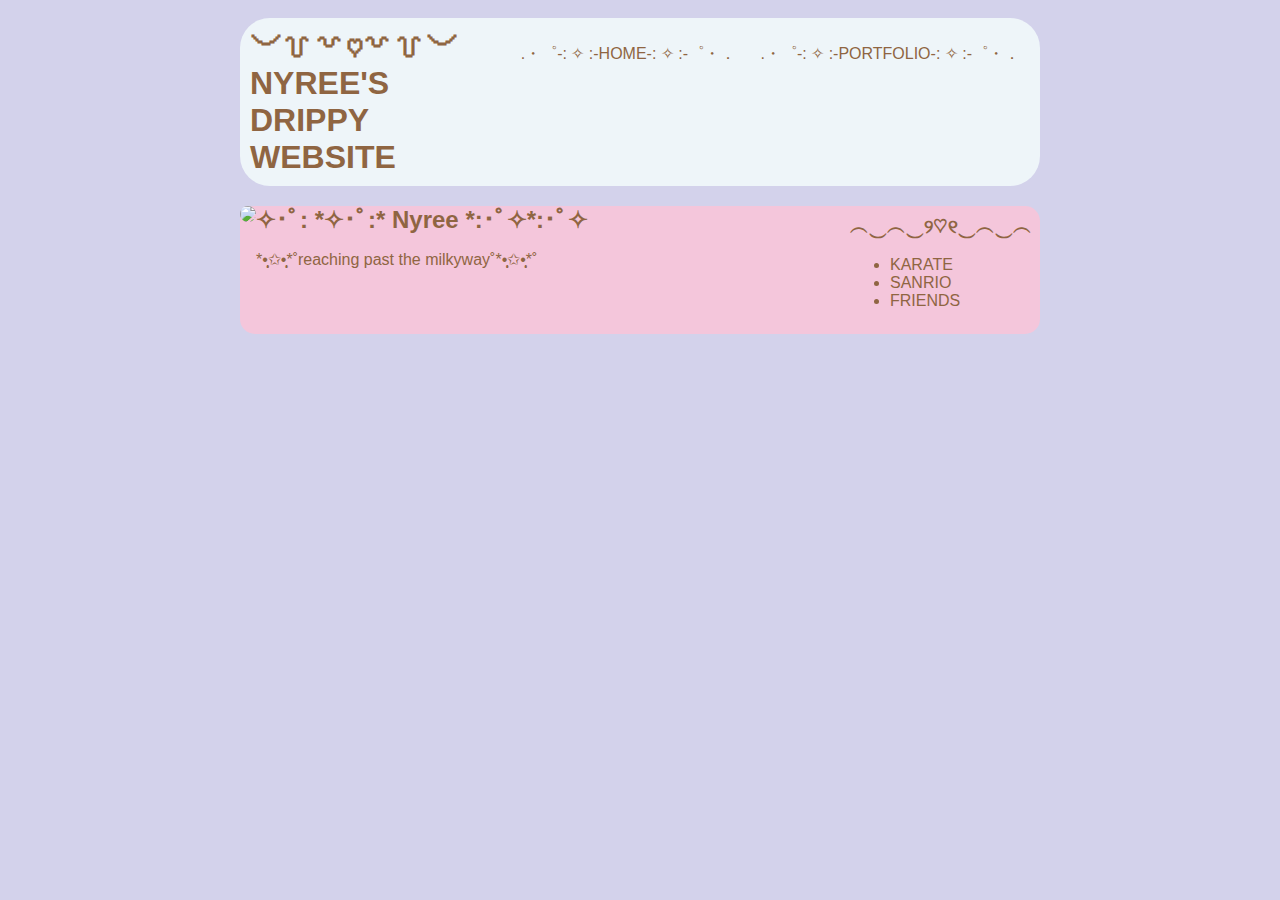
==== index.html @ f1b1dc03 "add index.html file" ====
<!DOCTYPE HTML>
<html>

<head>
    <title>Nyree's Awesome Website</title>
    <style>
        body {
            background: rgb(211, 210, 235);
            color: rgb(143, 101, 66);
            padding: 10px;
            font-family: arial;
        }

        #all-contents {
            max-width: 800px;
            margin: auto;
        }

        /* navigation menu */
        nav {
            background: rgb(238, 245, 249);
            margin: 0 auto;
            margin-bottom: 20px;
            display: flex;
            padding: 10px;
            border-radius: 30px;
        }

        h1 {
            display: flex;
            align-items: center;
            color: rgb(143, 101, 66);
            flex: 1;
            margin: 0;
        }

        #nav-ul {
            list-style-image: none;
        }

        .nav-li {
            display: inline-block;
            padding: 0 10px;
        }

        a {
            text-decoration: none;
            color: rgb(143, 101, 66);
        }

        /* main container area beneath menu */
        main {
            background: rgb(244, 198, 219);
            display: flex;
            border-radius:15px;
        }

        .sidebar {
            margin-right: 25px;
            padding: 10px;
        }

        .sidebar-img {
            width: 300px;
            border-radius: 30px;
            border-color: rgb(210, 235, 249)
        }

        .content {
            flex: 1;
            padding: 15px;
        }

        #interests {
            border: 4px rgb(216, 238, 251);
            padding: 8px;
        }

        h2,
        h3 {
            margin: 0px;
        }
    </style>
</head>

<body>
    <!-- All content goes here -->
    <div id="all-contents">
        <nav>
            <h1> ︶꒦꒷♡꒷꒦︶NYREE'S DRIPPY WEBSITE </h1>
            <ul id="nav-ul">
                <li class="nav-li">
                    <a href="index.html"> .・゜-: ✧ :-HOME-: ✧ :-゜・． </a>
                </li>
                <li class="nav-li">
                    <a href="portfolio.html"> .・゜-: ✧ :-PORTFOLIO-: ✧ :-゜・．</a>
                </li>
            </ul>
        </nav>
        <main>
            <!-- Sidebar section -->
            <div>
                <img class="sidebar-img"
                    src="https://media1.tenor.com/images/e603b78b301fcc93484d7bef84302dba/tenor.gif?itemid=26616831">
            </div>
            <div>
                <h2>✧･ﾟ: *✧･ﾟ:* Nyree *:･ﾟ✧*:･ﾟ✧
                </h2>
                <p>*•̩̩͙✩•̩̩͙*˚reaching past the milkyway˚*•̩̩͙✩•̩̩͙*˚
                </p>
            </div>
            <!-- Content Section-->
            <div class="content">
                <h2></h2>
                <p></p>
            </div>
            <!-- Interests section -->
            <div id="interests">
                <h3>︵‿︵‿୨♡୧‿︵‿︵</h3>
                <ul>
                    <li>KARATE</li>
                    <li>SANRIO</li>
                    <li>FRIENDS</li>
                </ul>
            </div>
        </main>
    </div>
</body>

</html>
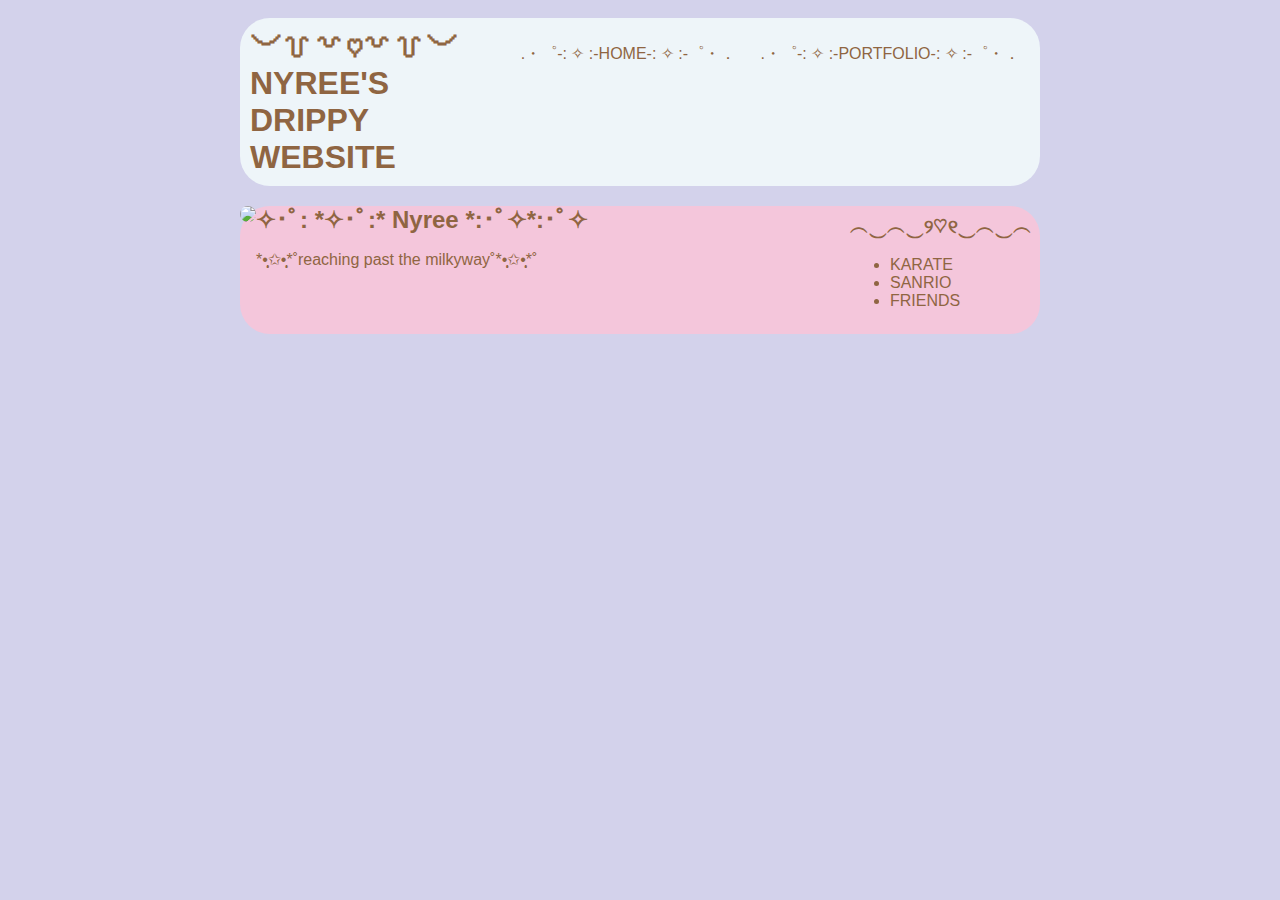
==== commit 1bf151d5: "add portfolio.html file" ====
--- a/index.html
+++ b/index.html
@@ -52,7 +52,7 @@
         main {
             background: rgb(244, 198, 219);
             display: flex;
-            border-radius:15px;
+            border-radius: 30px;
         }
 
         .sidebar {
